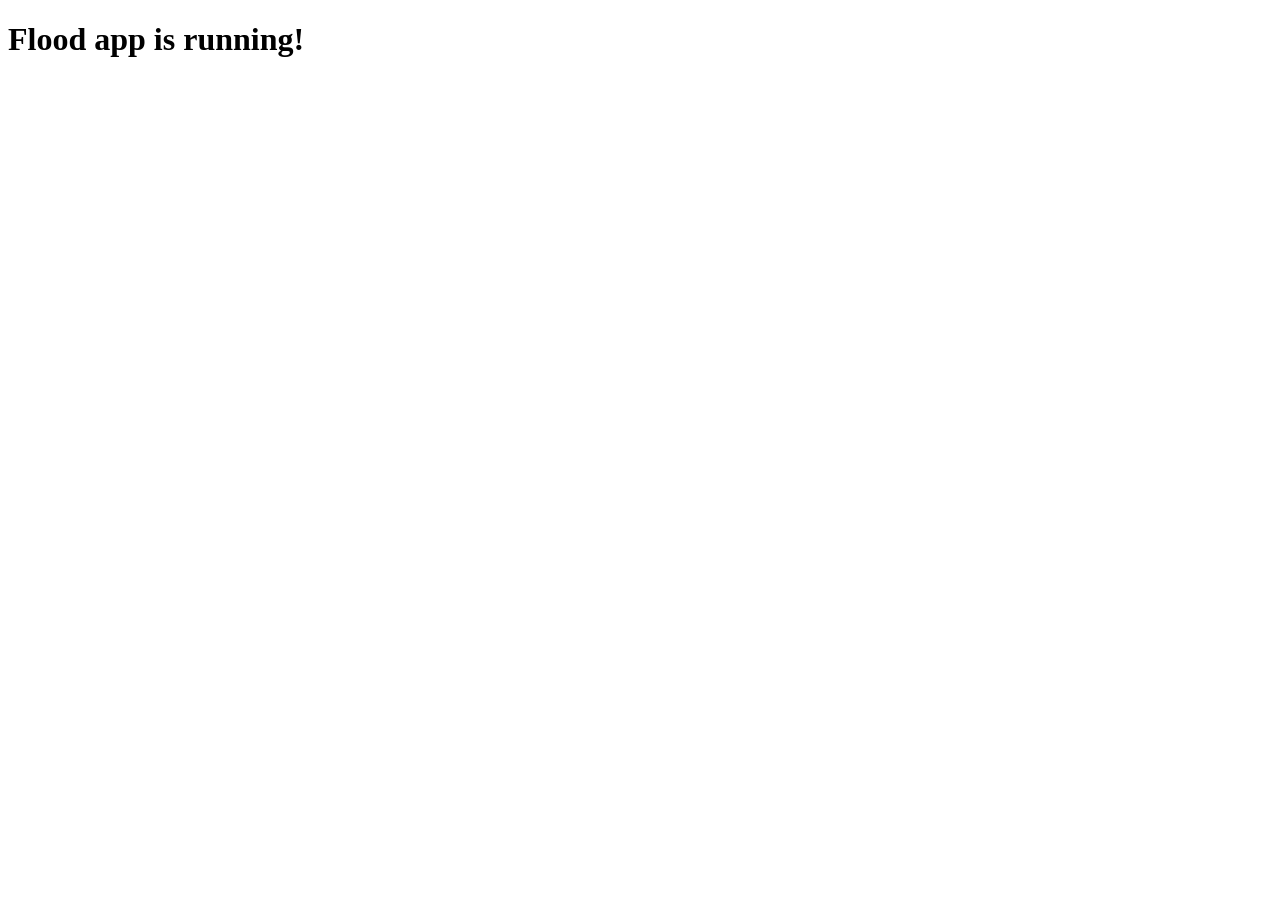
==== flood_app/templates/simple_index.html @ 5edac4c5 "Add a simple index page to show app is running" ====
<!-- index.html -->
<!DOCTYPE html>
<html lang="en">
<head>
    <meta charset="UTF-8">
    <meta name="viewport" content="width=device-width, initial-scale=1.0">
    <title>Flood Simulator</title>
</head>
<body>
    <h1>Flood app is running!</h1>
</body>
</html>
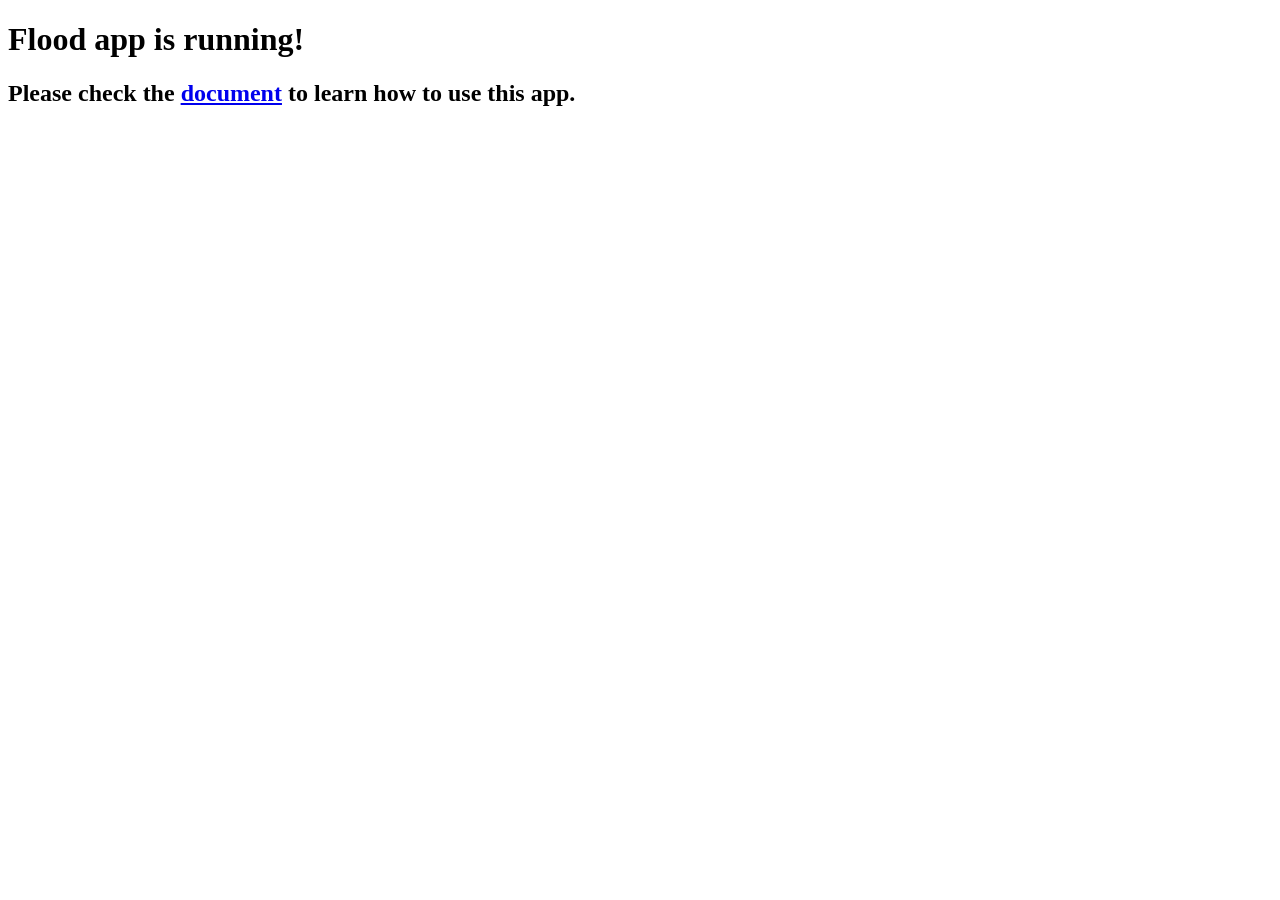
==== commit 5f2bcb19: "add readme link in index page" ====
--- a/flood_app/templates/simple_index.html
+++ b/flood_app/templates/simple_index.html
@@ -8,5 +8,9 @@
 </head>
 <body>
     <h1>Flood app is running!</h1>
+    <h2>Please check the
+        <a href="https://github.com/gantian127/flood_app/tree/async-app?tab=readme-ov-file#api-specification" target="_blank">document</a>
+        to learn how to use this app.
+    </h2>
 </body>
 </html>
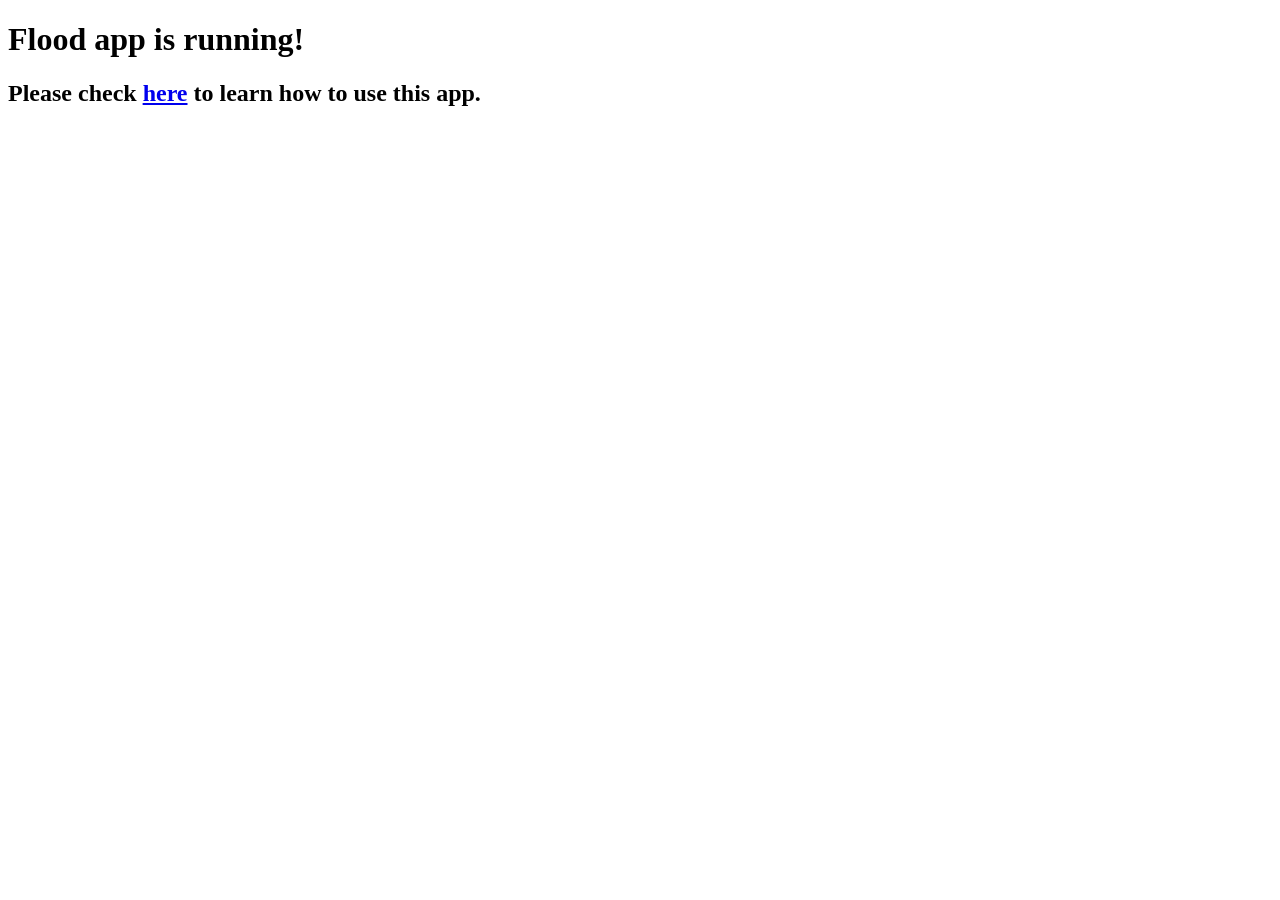
==== commit f8dab964: "update simple_index.html template" ====
--- a/flood_app/templates/simple_index.html
+++ b/flood_app/templates/simple_index.html
@@ -8,8 +8,8 @@
 </head>
 <body>
     <h1>Flood app is running!</h1>
-    <h2>Please check the
-        <a href="https://github.com/gantian127/flood_app/tree/async-app?tab=readme-ov-file#api-specification" target="_blank">document</a>
+    <h2>Please check
+        <a href="https://github.com/gantian127/flood_app" target="_blank">here</a>
         to learn how to use this app.
     </h2>
 </body>
